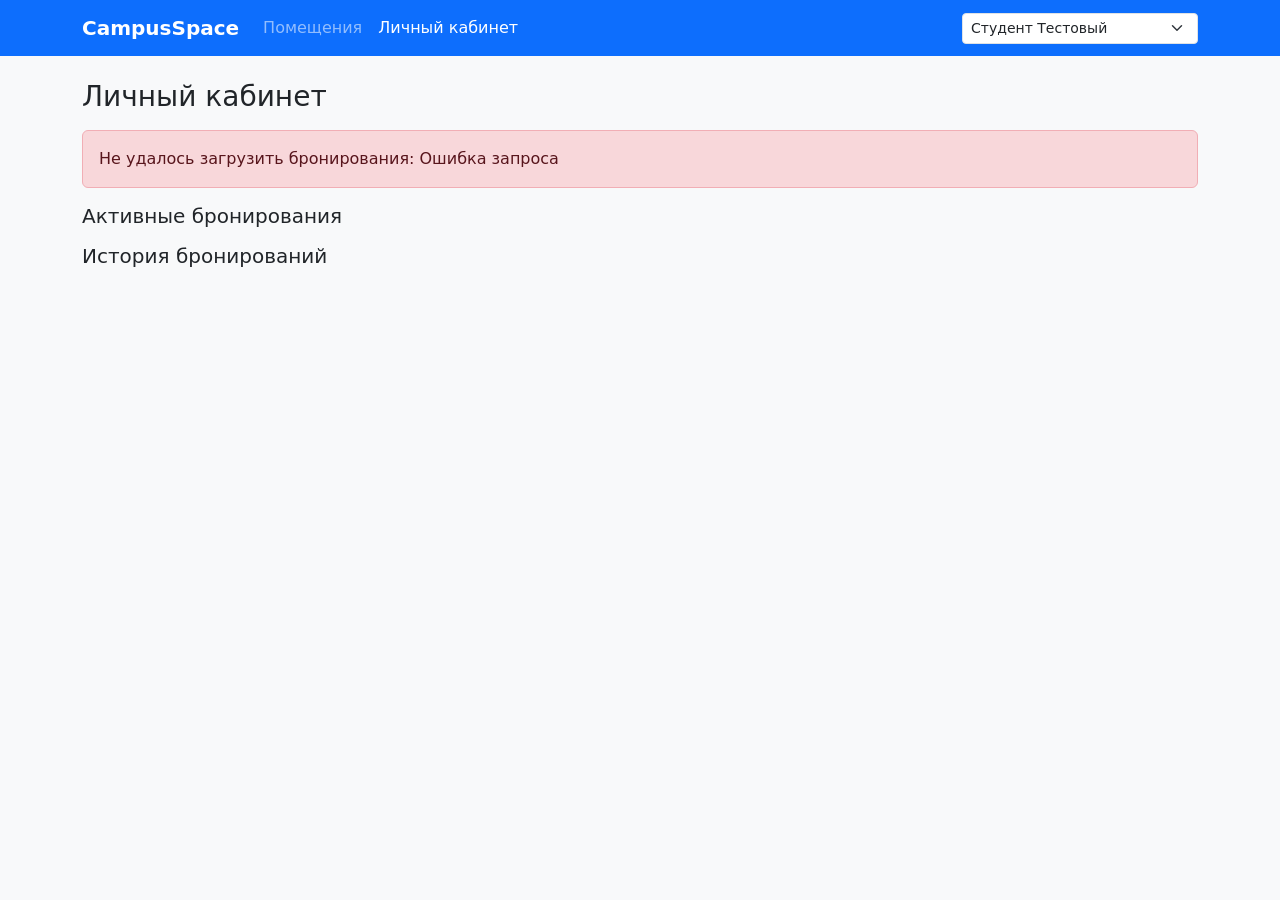
==== frontend/cabinet.html @ 7433a782 "feat(frontend): add rooms catalog, room page and cabinet" ====
<!DOCTYPE html>
<html lang="ru">
<head>
  <meta charset="UTF-8">
  <meta name="viewport" content="width=device-width, initial-scale=1">
  <title>CampusSpace — личный кабинет</title>
  <link href="https://cdn.jsdelivr.net/npm/bootstrap@5.3.3/dist/css/bootstrap.min.css" rel="stylesheet">
  <link href="css/style.css" rel="stylesheet">
</head>
<body class="bg-light">
  <nav class="navbar navbar-expand-md navbar-dark bg-primary">
    <div class="container">
      <a class="navbar-brand fw-bold" href="index.html">CampusSpace</a>
      <button class="navbar-toggler" type="button" data-bs-toggle="collapse" data-bs-target="#main-nav">
        <span class="navbar-toggler-icon"></span>
      </button>
      <div class="collapse navbar-collapse" id="main-nav">
        <ul class="navbar-nav me-auto">
          <li class="nav-item"><a class="nav-link" href="index.html">Помещения</a></li>
          <li class="nav-item"><a class="nav-link active" href="cabinet.html">Личный кабинет</a></li>
        </ul>
        <select id="user-select" class="form-select form-select-sm w-auto" aria-label="Текущий пользователь"></select>
      </div>
    </div>
  </nav>

  <main class="container py-4">
    <h1 class="h3 mb-3">Личный кабинет</h1>
    <div id="cabinet-message" class="alert d-none"></div>

    <h2 class="h5">Активные бронирования</h2>
    <div id="active-list" class="row g-3 mb-4"></div>

    <h2 class="h5">История бронирований</h2>
    <div id="history-list" class="row g-3"></div>
  </main>

  <script src="https://cdn.jsdelivr.net/npm/bootstrap@5.3.3/dist/js/bootstrap.bundle.min.js"></script>
  <script src="js/common.js"></script>
  <script src="js/cabinet.js"></script>
</body>
</html>
---- frontend/css/style.css ----
.room-card { transition: box-shadow 0.2s; }
.room-card:hover { box-shadow: 0 0.5rem 1rem rgba(0, 0, 0, 0.15); }
.room-card-photo { height: 180px; object-fit: cover; }
.room-main-photo { max-height: 340px; width: 100%; object-fit: cover; }
.slot-grid { display: grid; grid-template-columns: repeat(auto-fill, minmax(88px, 1fr)); gap: 0.5rem; }
.slot-btn { font-size: 0.9rem; }
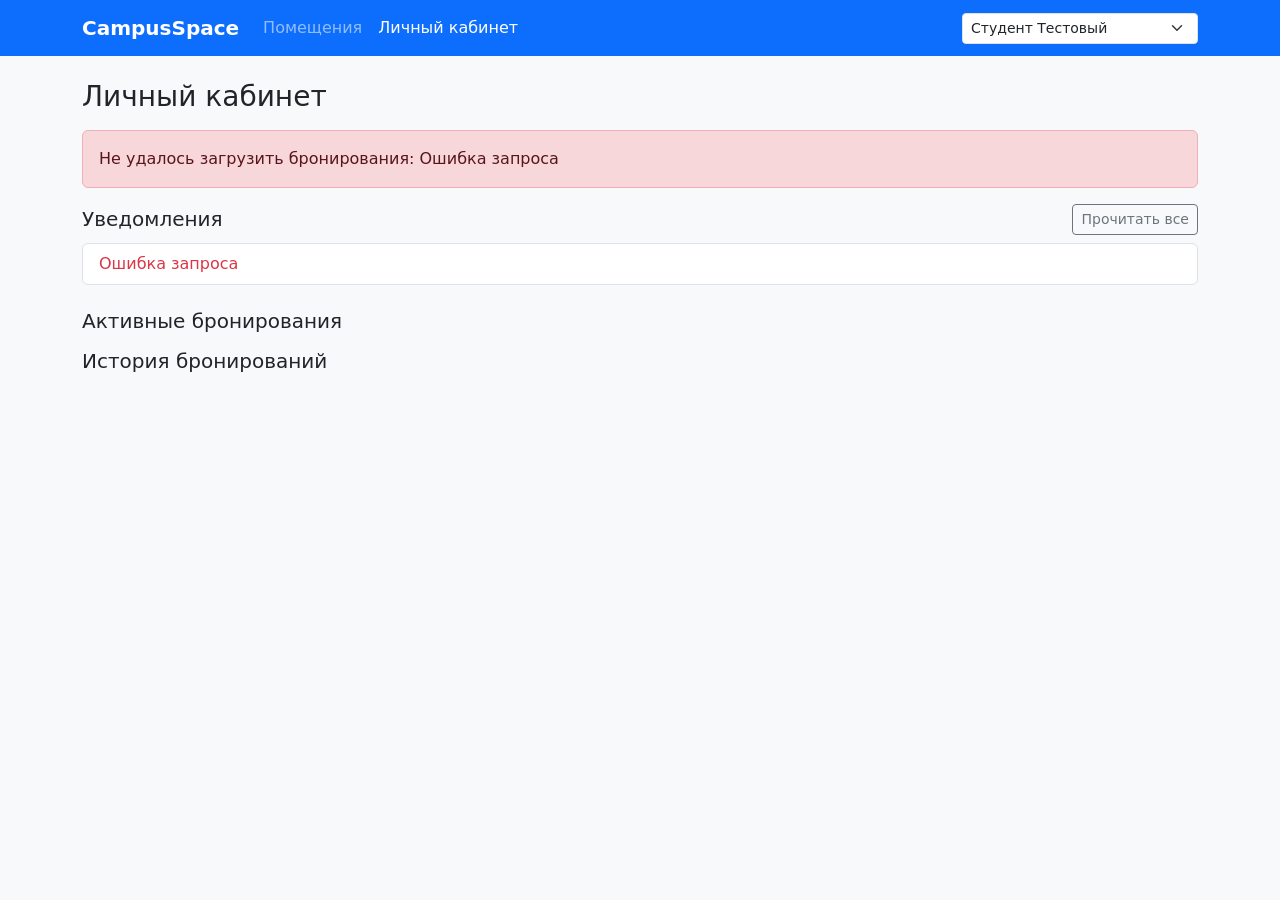
==== commit 5232c46c: "feat: add admin approval panel, notifications and reminders" ====
--- a/frontend/cabinet.html
+++ b/frontend/cabinet.html
@@ -27,7 +27,13 @@
   <main class="container py-4">
     <h1 class="h3 mb-3">Личный кабинет</h1>
     <div id="cabinet-message" class="alert d-none"></div>
+    <div id="reminders"></div>
 
+    <div class="d-flex justify-content-between align-items-center mb-2">
+      <h2 class="h5 mb-0">Уведомления <span id="unread-badge" class="badge bg-danger d-none"></span></h2>
+      <button id="read-all-btn" class="btn btn-sm btn-outline-secondary">Прочитать все</button>
+    </div>
+    <div id="notifications-list" class="list-group mb-4"></div>
     <h2 class="h5">Активные бронирования</h2>
     <div id="active-list" class="row g-3 mb-4"></div>
 
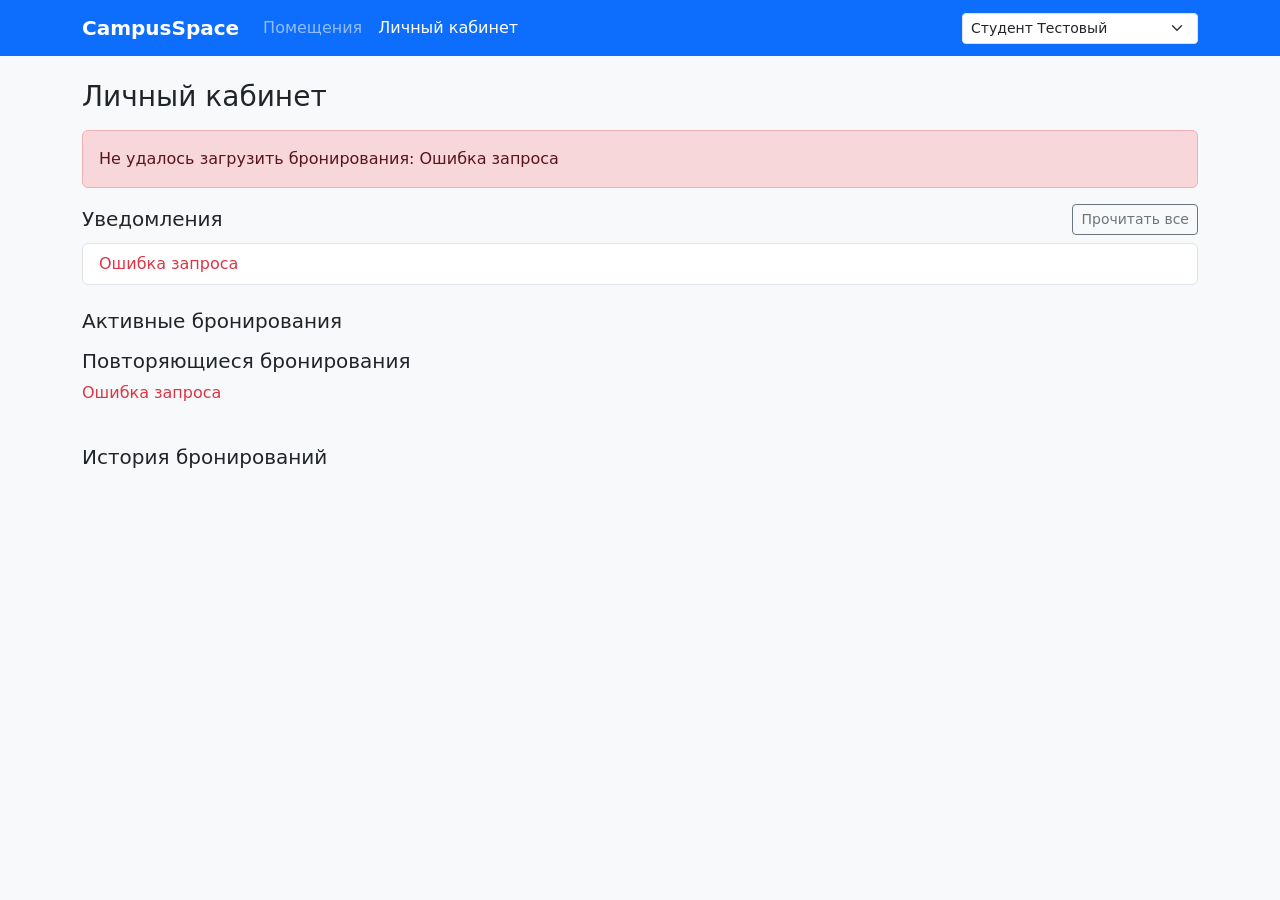
==== commit 4d677e59: "feat: add recurring bookings" ====
--- a/frontend/cabinet.html
+++ b/frontend/cabinet.html
@@ -36,7 +36,8 @@
     <div id="notifications-list" class="list-group mb-4"></div>
     <h2 class="h5">Активные бронирования</h2>
     <div id="active-list" class="row g-3 mb-4"></div>
-
+        <h2 class="h5">Повторяющиеся бронирования</h2>
+    <div id="recurring-list" class="row g-3 mb-4"></div>
     <h2 class="h5">История бронирований</h2>
     <div id="history-list" class="row g-3"></div>
   </main>
